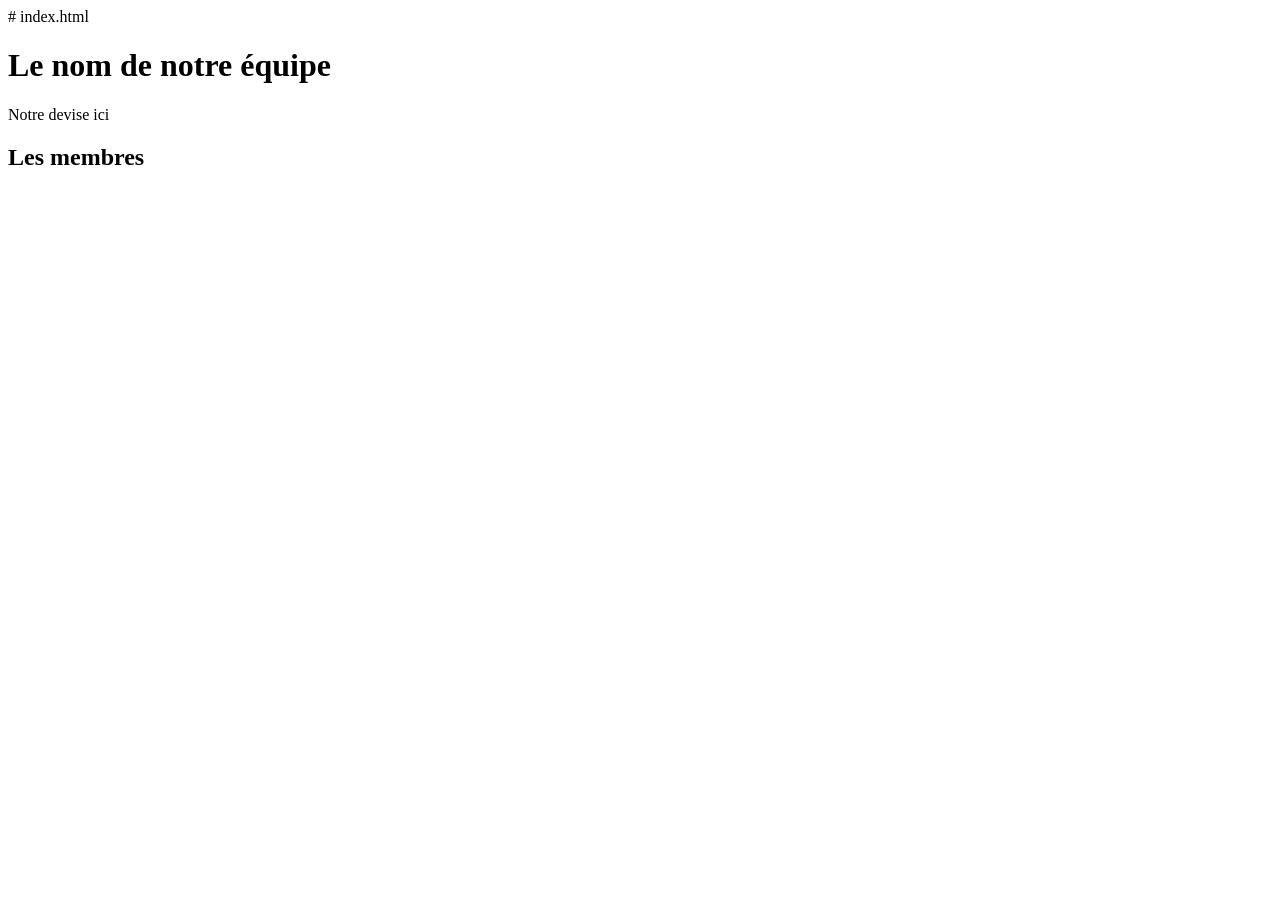
==== index.html @ f039a662 "Ajoute le contenu du squelettes" ====
# index.html
<!DOCTYPE html>
<html lang="fr"><head><meta charset="utf-8">
<title>Notre équipe</title>
<link rel="stylesheet" href="style.css">
</head><body>
<h1>Le nom de notre équipe</h1>
<p class="devise">Notre devise ici</p>
<h2>Les membres</h2>
<ul id="membres">
</ul>
</body></html
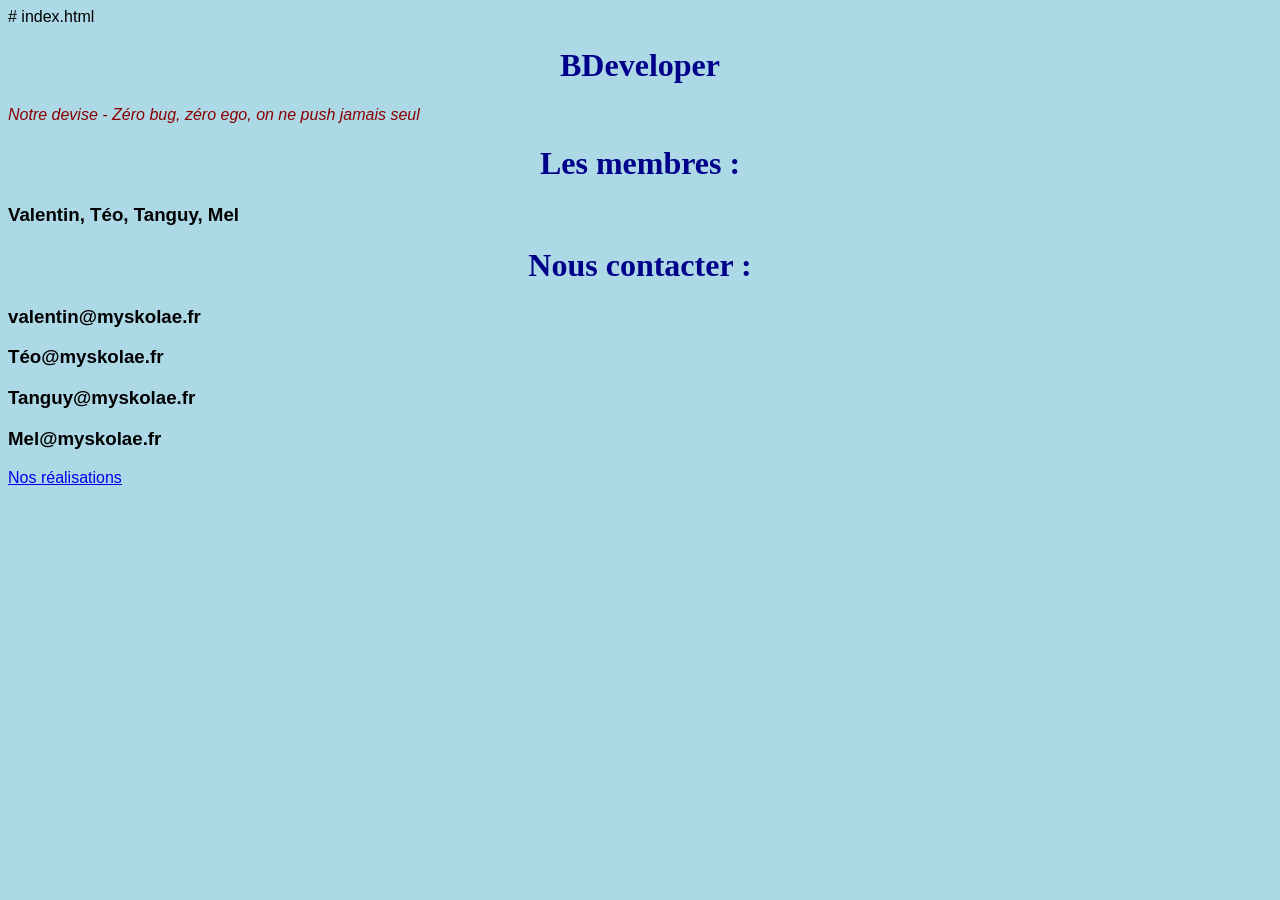
==== commit 1b533e77: "Ajout de ma partie (page)" ====
--- a/index.html
+++ b/index.html
@@ -1,12 +1,20 @@
 # index.html
 <!DOCTYPE html>
 <html lang="fr"><head><meta charset="utf-8">
-<title>Notre équipe</title>
+<title>Le nom de notre équipe</title>
 <link rel="stylesheet" href="style.css">
 </head><body>
-<h1>Le nom de notre équipe</h1>
-<p class="devise">Notre devise ici</p>
-<h2>Les membres</h2>
+<h1>BDeveloper</h1>
+<p class="devise">Notre devise - Zéro bug, zéro ego, on ne push jamais seul</p>
+<h1>Les membres : </h1>
+<h3>Valentin, Téo, Tanguy, Mel </h3>
+<h1>Nous contacter :</h1>
+<h3>valentin@myskolae.fr</h3>
+<h3>Téo@myskolae.fr</h3>
+<h3>Tanguy@myskolae.fr</h3>
+<h3>Mel@myskolae.fr</h3>
+<a href="style.css">Nos réalisations</a> 
 <ul id="membres">
 </ul>
 </body></html
+ 
--- a/style.css
+++ b/style.css
@@ -0,0 +1,20 @@
+body {
+    background-color: lightblue;
+    font-family: Arial, sans-serif;
+}
+
+h1 {
+    color: darkblue;
+    font-family: Georgia, serif;
+    text-align: center;
+}
+
+h2 {
+    color: darkgreen;
+    text-decoration: underline;
+}
+
+.devise {
+    font-style: italic;
+    color: darkred;
+}
